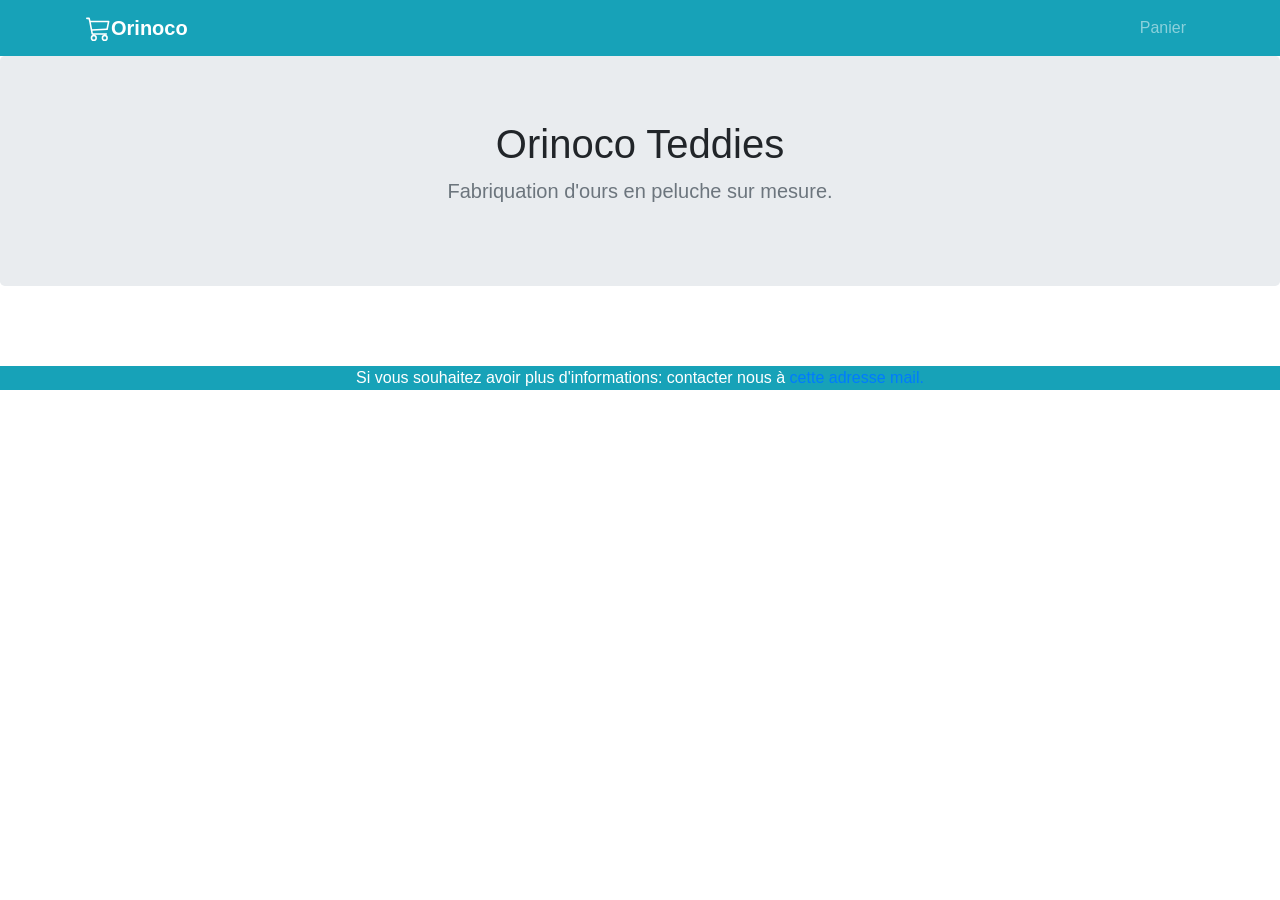
==== index.html @ ac20d315 "premiere version details.js" ====
<!doctype html>
<html lang="fr">
  <head>
    <meta charset="utf-8">
    <meta name="viewport" content="width=device-width, initial-scale=1, shrink-to-fit=no">
    <meta name="description" content="Orinoco site e-commerce de vente d'ours en peluche">
    <link rel="stylesheet" href="https://stackpath.bootstrapcdn.com/bootstrap/4.4.1/css/bootstrap.min.css" integrity="sha384-Vkoo8x4CGsO3+Hhxv8T/Q5PaXtkKtu6ug5TOeNV6gBiFeWPGFN9MuhOf23Q9Ifjh" crossorigin="anonymous">

    <title>Orinoco - Site de e-commerce de vente d'ourson en peluche</title>
    
  </head>

  <body>

    <header>
      <div class="bg-info">
        <div class="container">
          <div class="row">
            <nav class="col navbar navbar-expand navbar-dark">
              <a href="/index.html" class="navbar-brand d-flex align-items-center">
                <svg xmlns="http://www.w3.org/2000/svg" width="25" height="25" fill="currentColor" class="bi bi-cart3" viewBox="0 0 16 16">
                  <path d="M0 1.5A.5.5 0 0 1 .5 1H2a.5.5 0 0 1 .485.379L2.89 3H14.5a.5.5 0 0 1 .49.598l-1 5a.5.5 0 0 1-.465.401l-9.397.472L4.415 11H13a.5.5 0 0 1 0 1H4a.5.5 0 0 1-.491-.408L2.01 3.607 1.61 2H.5a.5.5 0 0 1-.5-.5zM3.102 4l.84 4.479 9.144-.459L13.89 4H3.102zM5 12a2 2 0 1 0 0 4 2 2 0 0 0 0-4zm7 0a2 2 0 1 0 0 4 2 2 0 0 0 0-4zm-7 1a1 1 0 1 1 0 2 1 1 0 0 1 0-2zm7 0a1 1 0 1 1 0 2 1 1 0 0 1 0-2z"/>
                </svg>            
                <strong>Orinoco</strong>
              </a>
              <div id="navbarContent" class="collapse navbar-collapse">
                <ul class="navbar-nav ml-auto">
                  <li class="nav-item">
                    <a class="nav-link" href="/Frontend/public/html/panier.html">Panier</a>
                  </li>
                </ul>
              </div>
            </nav>
          </div>
        </div>
      </div>
    </header>

    <main role="main">

      <section class="jumbotron text-center">
        <div class="container">
          <h1 class="jumbotron-heading">Orinoco Teddies</h1>
          <p class="lead text-muted">Fabriquation d'ours en peluche sur mesure.</p>
        </div>
      </section>

<div id="list_teddy" class="container row col-md-12 mx-auto px-5">

</div>
<!--
      <div class="album py-5 bg-light">
        <div class="container">
          <div class="row">

            <div class="col-md-4">
              <div class="card mb-4 box-shadow">
                <img class="card-img-top" src="/Backend/images/teddy_1.jpg" alt="Ours en peluche orinoco">
                <div class="card-body">
                  <h2>teddy_1</h2>
                  <p class="card-text">This is a wider card with supporting text below as a natural lead-in to additional content. This content is a little bit longer.</p>
                  <div class="d-flex justify-content-between align-items-center">
                    <div class="btn-group">
                      <button type="button" class="btn btn-sm btn-outline-secondary"><a href="/Frontend/public/html/details.html">Détails</a></button>
                      <button type="button" class="btn btn-sm btn-outline-secondary"><a href="/Frontend/public/html/panier.html">Panier</a></button>
                    </div>
                    <small class="text-muted">9 mins</small>
                  </div>
                </div>
              </div>
            </div>

          </div>
        </div> 
      </div>
-->
    </main>

    <footer class="text-center bg-info mt-5">
      <div class="container text-white">
        Si vous souhaitez avoir plus d'informations: contacter nous à <a href="mailto:contact@orinoco.com" title="Envoyer un mail à contact@orinoco.com">cette adresse mail.</a>
      </div>
    </footer>

    <!-- Bootstrap core JavaScript
    ================================================== -->
    <!-- Placed at the end of the document so the pages load faster -->
    <script src="/Frontend/public/js/index.js" defer></script> 
    <script src="https://stackpath.bootstrapcdn.com/bootstrap/4.4.1/js/bootstrap.min.js" integrity="sha384-wfSDF2E50Y2D1uUdj0O3uMBJnjuUD4Ih7YwaYd1iqfktj0Uod8GCExl3Og8ifwB6" crossorigin="anonymous"></script>
  </body>
</html>
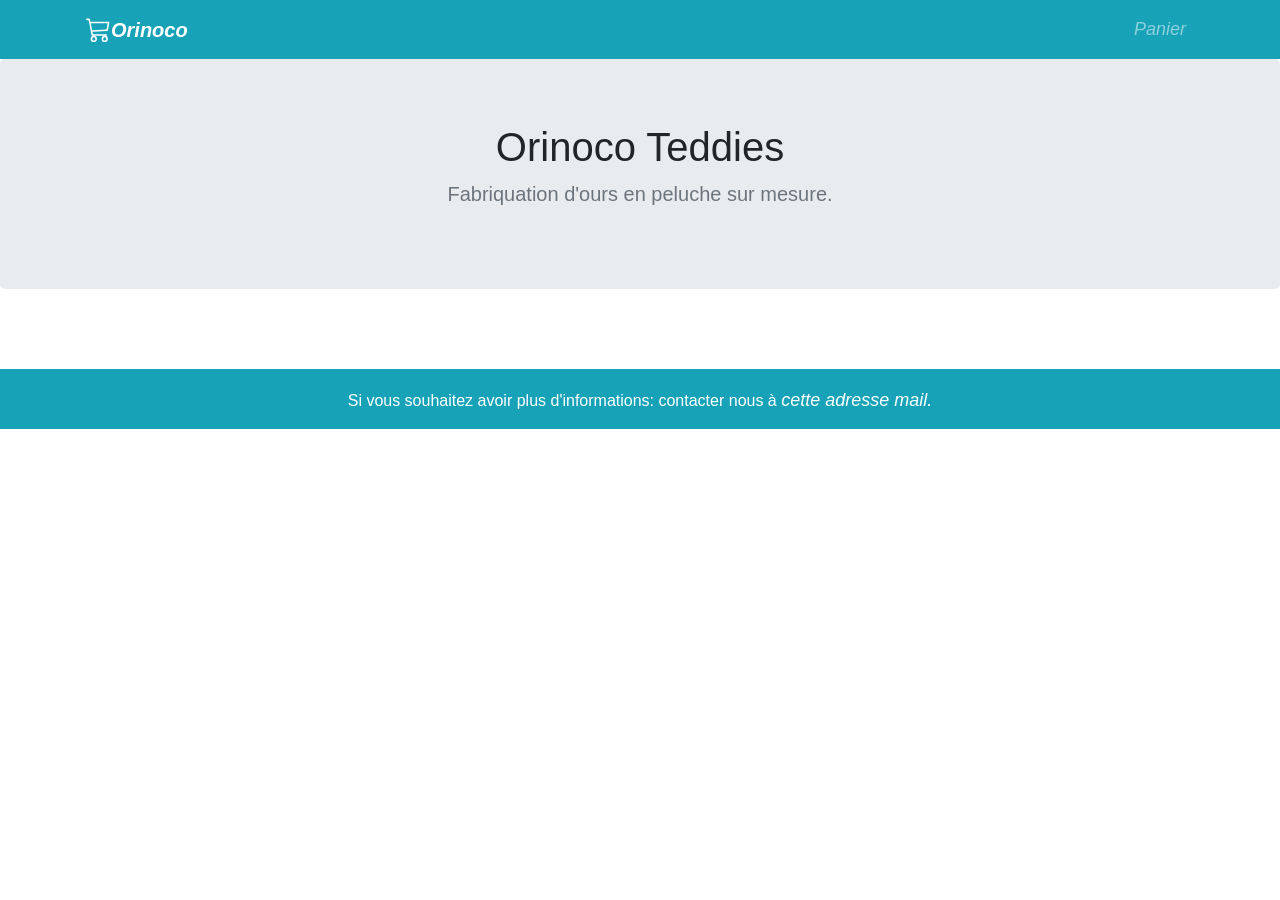
==== commit 0a307937: "modif footer" ====
--- a/index.html
+++ b/index.html
@@ -6,6 +6,7 @@
     <meta name="viewport" content="width=device-width, initial-scale=1, shrink-to-fit=no">
     <meta name="description" content="Orinoco site e-commerce de vente d'ours en peluche">
     <link rel="stylesheet" href="https://stackpath.bootstrapcdn.com/bootstrap/4.4.1/css/bootstrap.min.css" integrity="sha384-Vkoo8x4CGsO3+Hhxv8T/Q5PaXtkKtu6ug5TOeNV6gBiFeWPGFN9MuhOf23Q9Ifjh" crossorigin="anonymous">
+    <link rel="stylesheet" href="Frontend/public/css/style.css">
 
     <title>Orinoco - Site de e-commerce de vente d'ourson en peluche</title>
     
--- a/Frontend/public/css/style.css
+++ b/Frontend/public/css/style.css
@@ -0,0 +1,25 @@
+main{
+    text-align: center;
+    align-items: center;
+}
+
+footer{
+    height: 60px;
+    padding-top: 18px;
+
+}
+
+a{
+    color: white;
+    font-size: large;
+    font-style:italic;
+}
+
+.footer{
+    position: absolute;
+    bottom: 0;
+    width: 100%;
+
+    background: #000000;
+    color: #FFFFFF;
+}
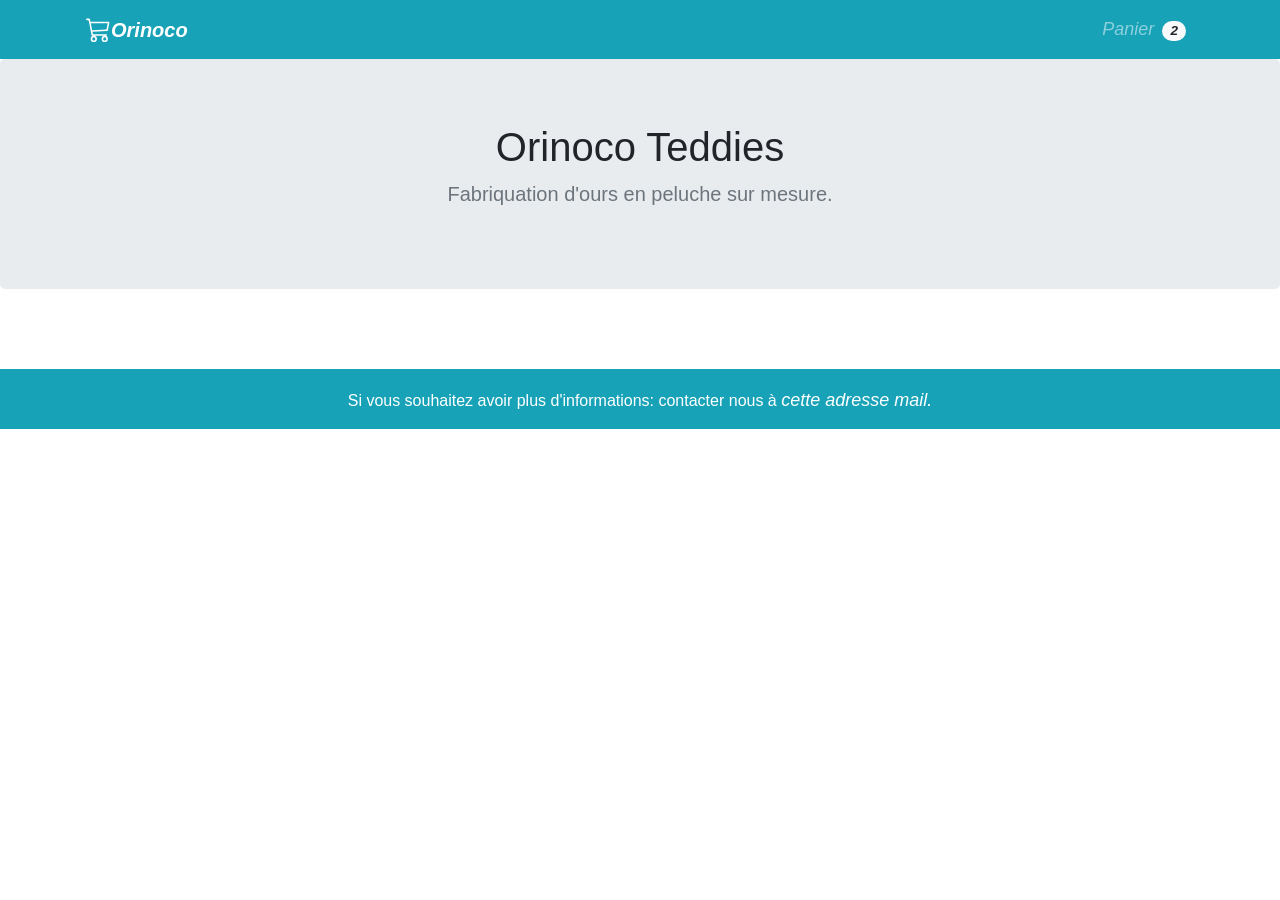
==== commit 32ac2063: "Ajout de function" ====
--- a/index.html
+++ b/index.html
@@ -28,7 +28,7 @@
               <div id="navbarContent" class="collapse navbar-collapse">
                 <ul class="navbar-nav ml-auto">
                   <li class="nav-item">
-                    <a class="nav-link" href="/Frontend/public/html/panier.html">Panier</a>
+                    <a class="nav-link" href="/Frontend/public/html/panier.html">Panier<span class="badge badge-pill badge-light ml-2" id="badge">2</span></a>
                   </li>
                 </ul>
               </div>
@@ -47,7 +47,7 @@
         </div>
       </section>
 
-<div id="list_teddy" class="container row col-md-12 mx-auto px-5">
+<div id="list_teddy" class="container row col-md-12">
 
 </div>
 <!--
@@ -87,6 +87,7 @@
     <!-- Bootstrap core JavaScript
     ================================================== -->
     <!-- Placed at the end of the document so the pages load faster -->
+    <script src="/Frontend/public/js/function.js"></script>
     <script src="/Frontend/public/js/index.js" defer></script> 
     <script src="https://stackpath.bootstrapcdn.com/bootstrap/4.4.1/js/bootstrap.min.js" integrity="sha384-wfSDF2E50Y2D1uUdj0O3uMBJnjuUD4Ih7YwaYd1iqfktj0Uod8GCExl3Og8ifwB6" crossorigin="anonymous"></script>
   </body>
--- a/Frontend/public/css/style.css
+++ b/Frontend/public/css/style.css
@@ -15,11 +15,32 @@
     font-style:italic;
 }
 
+#bloc{
+margin-top: 100px;
+}
+
+#list_teddy {
+    justify-content: center;
+}
+
+.col-md-4{
+    margin: 20px 100px;
+}
+
+#couleur{
+    margin: 10px 0 90px 0;
+}
+
+.bouton__panier {
+    margin-top: 10px;
+    border-radius: 1.5em;
+    background-color: #4F9FB7;
+    color: white;
+    padding: 10px ;
+}
+
 .footer{
     position: absolute;
     bottom: 0;
     width: 100%;
-
-    background: #000000;
-    color: #FFFFFF;
 }
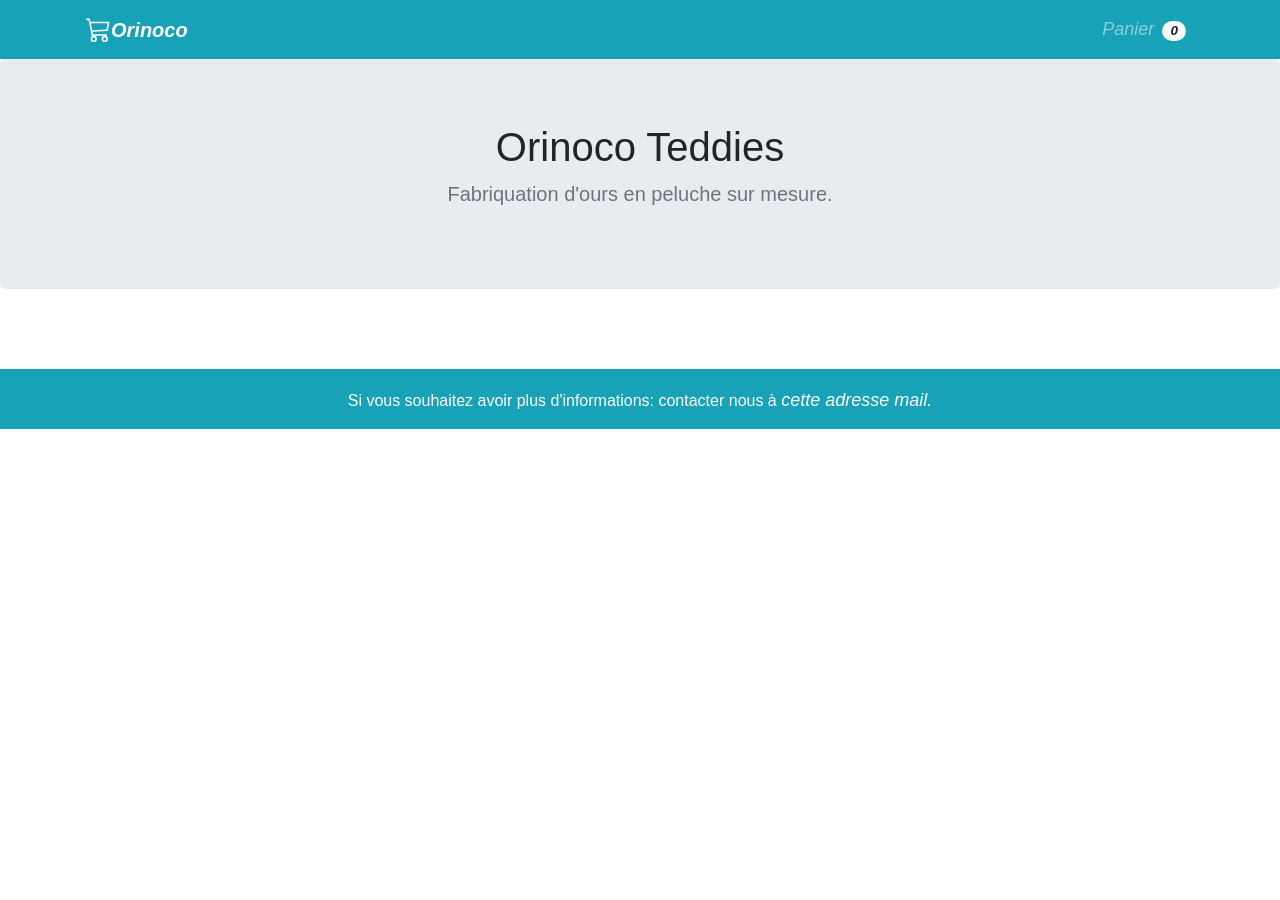
==== commit efcfb03a: "affichage numéro article panier" ====
--- a/index.html
+++ b/index.html
@@ -28,7 +28,7 @@
               <div id="navbarContent" class="collapse navbar-collapse">
                 <ul class="navbar-nav ml-auto">
                   <li class="nav-item">
-                    <a class="nav-link" href="/Frontend/public/html/panier.html">Panier<span class="badge badge-pill badge-light ml-2" id="badge">2</span></a>
+                    <a class="nav-link" href="/Frontend/public/html/panier.html">Panier<span class="badge badge-pill badge-light ml-2" id="badge">0</span></a>
                   </li>
                 </ul>
               </div>
--- a/Frontend/public/css/style.css
+++ b/Frontend/public/css/style.css
@@ -28,7 +28,7 @@
 }
 
 #couleur{
-    margin: 10px 0 90px 0;
+    margin: 10px 0 30px 0;
 }
 
 .bouton__panier {
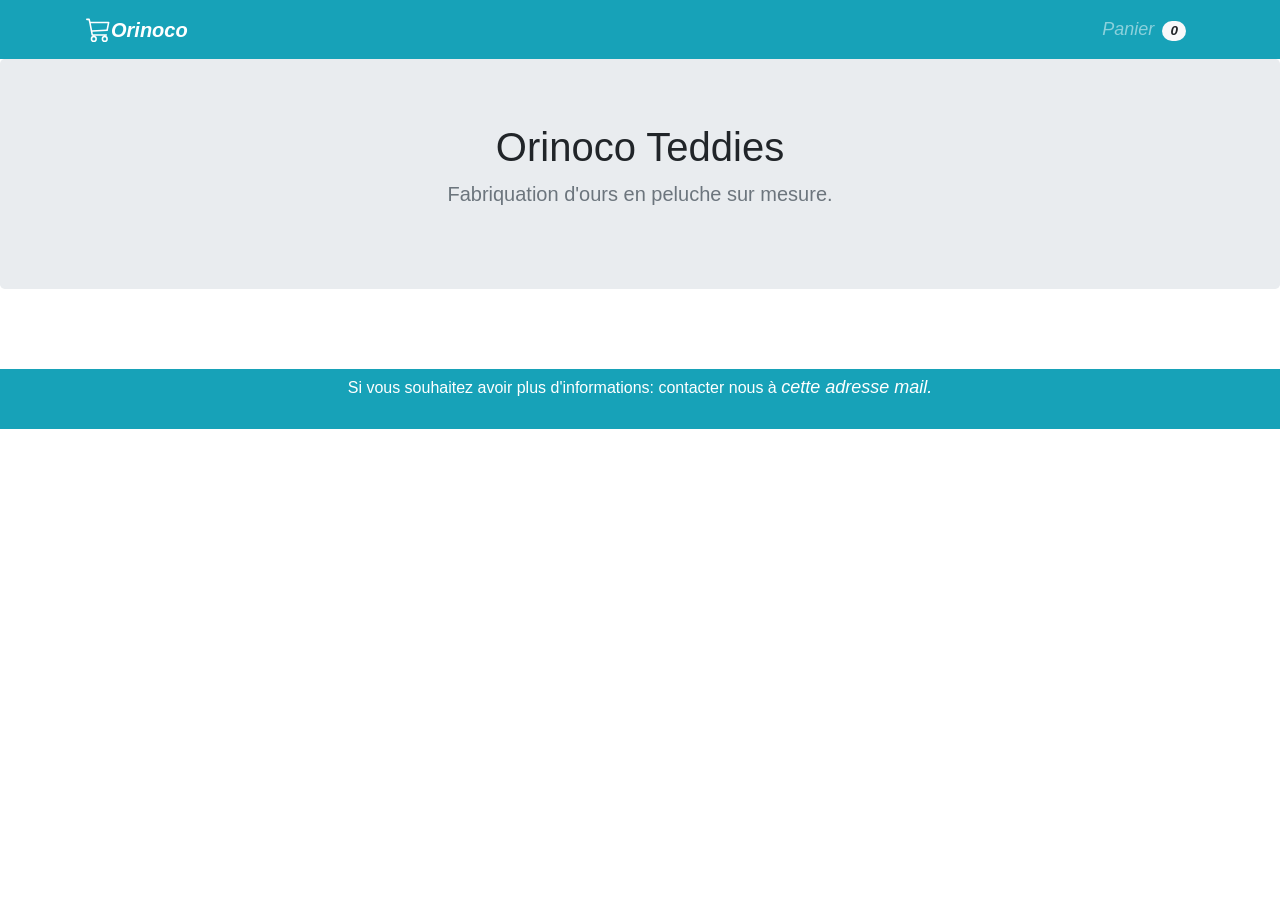
==== commit 118a4bb3: "modification function prix" ====
--- a/index.html
+++ b/index.html
@@ -1,4 +1,3 @@
-
 <!doctype html>
 <html lang="fr">
   <head>
@@ -38,7 +37,7 @@
       </div>
     </header>
 
-    <main role="main">
+    <main>
 
       <section class="jumbotron text-center">
         <div class="container">
@@ -47,35 +46,9 @@
         </div>
       </section>
 
-<div id="list_teddy" class="container row col-md-12">
+      <div id="list_teddy" class="container row col-md-12">
+      </div>
 
-</div>
-<!--
-      <div class="album py-5 bg-light">
-        <div class="container">
-          <div class="row">
-
-            <div class="col-md-4">
-              <div class="card mb-4 box-shadow">
-                <img class="card-img-top" src="/Backend/images/teddy_1.jpg" alt="Ours en peluche orinoco">
-                <div class="card-body">
-                  <h2>teddy_1</h2>
-                  <p class="card-text">This is a wider card with supporting text below as a natural lead-in to additional content. This content is a little bit longer.</p>
-                  <div class="d-flex justify-content-between align-items-center">
-                    <div class="btn-group">
-                      <button type="button" class="btn btn-sm btn-outline-secondary"><a href="/Frontend/public/html/details.html">Détails</a></button>
-                      <button type="button" class="btn btn-sm btn-outline-secondary"><a href="/Frontend/public/html/panier.html">Panier</a></button>
-                    </div>
-                    <small class="text-muted">9 mins</small>
-                  </div>
-                </div>
-              </div>
-            </div>
-
-          </div>
-        </div> 
-      </div>
--->
     </main>
 
     <footer class="text-center bg-info mt-5">
@@ -89,7 +62,6 @@
     <!-- Placed at the end of the document so the pages load faster -->
     <script src="/Frontend/public/js/function.js"></script>
     <script src="/Frontend/public/js/index.js" defer></script> 
-    <script src="https://stackpath.bootstrapcdn.com/bootstrap/4.4.1/js/bootstrap.min.js" integrity="sha384-wfSDF2E50Y2D1uUdj0O3uMBJnjuUD4Ih7YwaYd1iqfktj0Uod8GCExl3Og8ifwB6" crossorigin="anonymous"></script>
   </body>
 </html>
  
--- a/Frontend/public/css/style.css
+++ b/Frontend/public/css/style.css
@@ -5,8 +5,7 @@
 
 footer{
     height: 60px;
-    padding-top: 18px;
-
+    padding-top: 5px;
 }
 
 a{
@@ -15,8 +14,32 @@
     font-style:italic;
 }
 
+h2 {
+    font-size: 25px;
+
+}
+
+h3{
+    font-size: 18px;
+    text-decoration: underline;
+}
+
+.bloc__ourson {
+    border: solid 1px #DFDFDF;
+    background-color: white;
+    padding: 2px;
+    align-items: center;
+}
+
+.detail__ourson--choix {
+    margin: 0 20px 0 20px;
+    padding-bottom: 20px;
+    border-radius: 3em;
+    border: 5px solid #4F9FB7;
+}
+
 #bloc{
-margin-top: 100px;
+margin-top: 40px;
 }
 
 #list_teddy {
